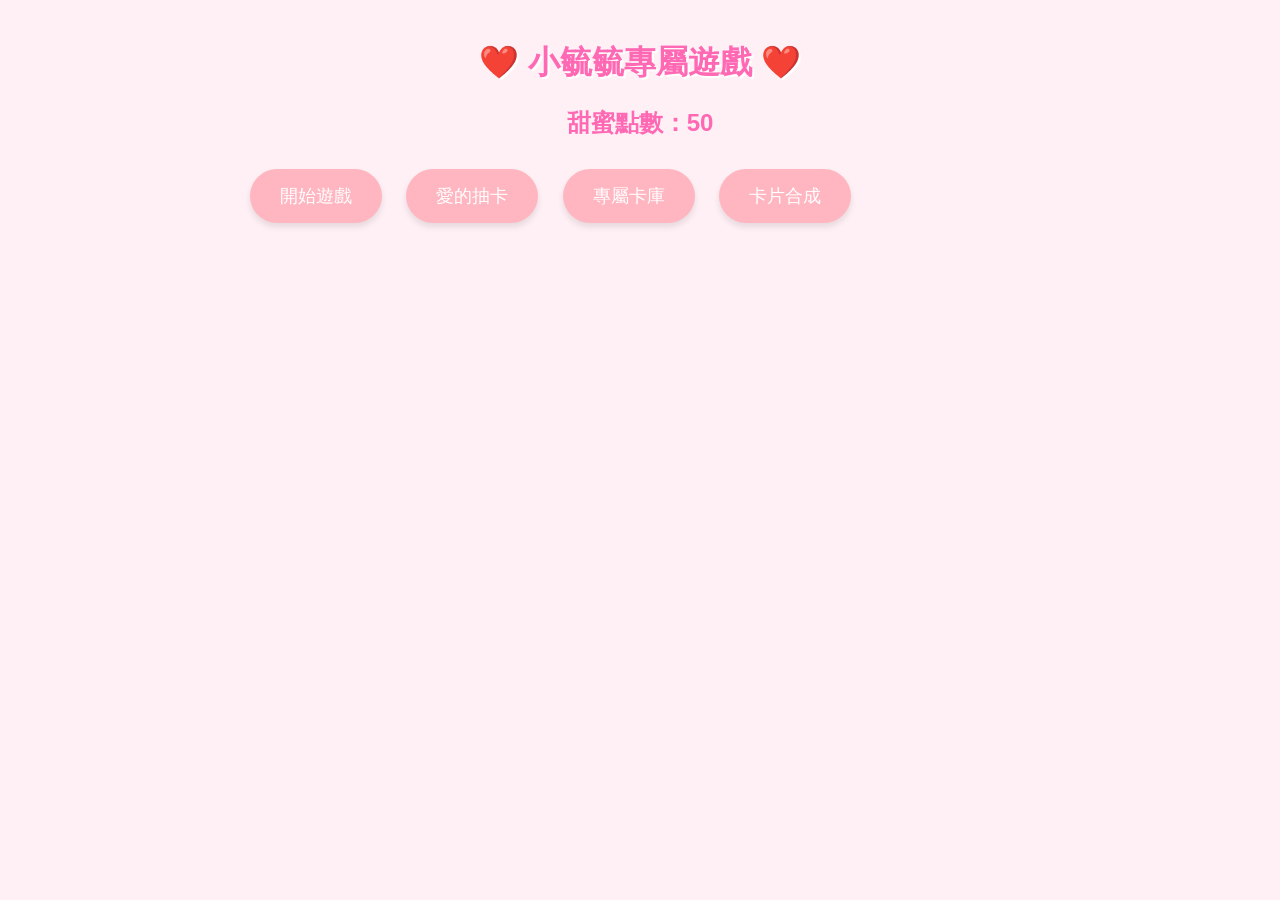
==== index.html @ 35195504 "Add files via upload" ====
<!-- index.html -->
<!DOCTYPE html>
<html lang="zh-TW">
<head>
    <meta charset="UTF-8">
    <meta name="viewport" content="width=device-width, initial-scale=1.0, maximum-scale=5.0">
    <title>小毓毓專屬好感遊戲</title>
    <link rel="stylesheet" href="style.css">
</head>
<body>
    <!-- 主頁 -->
    <div id="home" class="page">
        <h1>❤️ 小毓毓專屬遊戲 ❤️</h1>
        <div class="points-display">甜蜜點數：<span id="points">0</span></div>
        <button onclick="showPage('game')">開始遊戲</button>
        <button onclick="showPage('draw')">愛的抽卡</button>
        <button onclick="showPage('inventory')">專屬卡庫</button>
        <button onclick="showPage('craft')">卡片合成</button>
    </div>

    <!-- 遊戲頁 -->
    <div id="game" class="page">
        <h2>💞 默契大考驗</h2>
        <button onclick="startGame()">開始挑戰</button>
        <button onclick="showPage('home')">返回</button>
    </div>

    <!-- 抽卡頁 -->
    <div id="draw" class="page">
        <h2>✨ 幸運抽卡</h2>
        <button onclick="drawCard()">抽卡（消耗10點）</button>
        <div id="card-result"></div>
        <button onclick="showPage('home')">返回</button>
    </div>

    <!-- 卡庫頁 -->
    <div id="inventory" class="page">
        <h2>📦 小毓毓專屬卡庫</h2>
        <div id="card-list"></div>
        <button onclick="showPage('home')">返回</button>
    </div>

    <!-- 合成頁 -->
    <div id="craft" class="page">
        <h2>🔨 卡片工坊</h2>
        <div class="recipe">
            <h3>3張普通卡 → 1張稀有卡</h3>
            <button onclick="craftCard('R')">合成</button>
        </div>
        <div class="recipe">
            <h3>2張稀有卡 → 1張超稀有卡</h3>
            <button onclick="craftCard('SR')">合成</button>
        </div>
        <button onclick="showPage('home')">返回</button>
    </div>

    <div class="save-notice">自動保存成功！</div>
    <script src="script.js"></script>
</body>
</html>
---- style.css ----
/* style.css */
:root {
    --primary-color: #ff69b4;
    --secondary-color: #ffb6c1;
    --card-width: 540px;
    --card-height: 749px;
}

body {
    font-family: 'Microsoft JhengHei', sans-serif;
    background: #fff0f5;
    color: #663366;
    margin: 0;
    min-height: 100vh;
}

.page {
    display: none;
    padding: 20px;
    max-width: 800px;
    margin: 0 auto;
}

h1, h2 {
    color: var(--primary-color);
    text-align: center;
    text-shadow: 2px 2px #fff;
}

button {
    background: var(--secondary-color);
    border: none;
    padding: 15px 30px;
    border-radius: 30px;
    font-size: 18px;
    color: #fff;
    margin: 10px;
    cursor: pointer;
    transition: all 0.3s;
    box-shadow: 0 4px 6px rgba(0,0,0,0.1);
}

button:active {
    transform: scale(0.95);
    background: #ff89a3;
}

.card {
    width: var(--card-width);
    height: var(--card-height);
    max-width: 90vw;
    max-height: calc(90vw * (749/540));
    margin: 20px auto;
    perspective: 1000px;
    position: relative;
    cursor: pointer;
}

.card-inner {
    width: 100%;
    height: 100%;
    transition: transform 0.8s;
    transform-style: preserve-3d;
}

.card.flipped .card-inner {
    transform: rotateY(180deg);
}

.card-face {
    position: absolute;
    width: 100%;
    height: 100%;
    backface-visibility: hidden;
    border-radius: 25px;
    overflow: hidden;
    box-shadow: 0 10px 20px rgba(0,0,0,0.15);
}

.card-front {
    background: #fff;
    transform: rotateY(0deg);
}

.card-back {
    background: linear-gradient(135deg, #ffb3c1, #ffe5ec);
    transform: rotateY(180deg);
    padding: 30px;
    display: flex;
    flex-direction: column;
    justify-content: center;
}

.card-image {
    width: 100%;
    height: 100%;
    object-fit: cover;
    border-bottom: 3px solid var(--primary-color);
}

.points-display {
    font-size: 24px;
    color: var(--primary-color);
    text-align: center;
    margin: 20px 0;
    font-weight: bold;
}

#card-list {
    display: grid;
    gap: 20px;
    padding: 20px;
    justify-content: center;
}

.save-notice {
    position: fixed;
    bottom: 20px;
    right: 20px;
    background: var(--primary-color);
    color: white;
    padding: 12px 24px;
    border-radius: 30px;
    display: none;
    animation: slideIn 0.5s ease-out;
}

.rarity-badge {
    position: absolute;
    top: 15px;
    right: 15px;
    padding: 8px 20px;
    border-radius: 20px;
    background: rgba(0,0,0,0.7);
    color: white;
    font-weight: bold;
}

@media (max-width: 768px) {
    .card {
        border-radius: 15px;
        max-width: 95vw;
    }
    
    .card-back {
        padding: 15px;
        font-size: 14px;
    }
    
    button {
        padding: 12px 24px;
        font-size: 16px;
    }
}

@keyframes slideIn {
    from { transform: translateX(100%); }
    to { transform: translateX(0); }
}
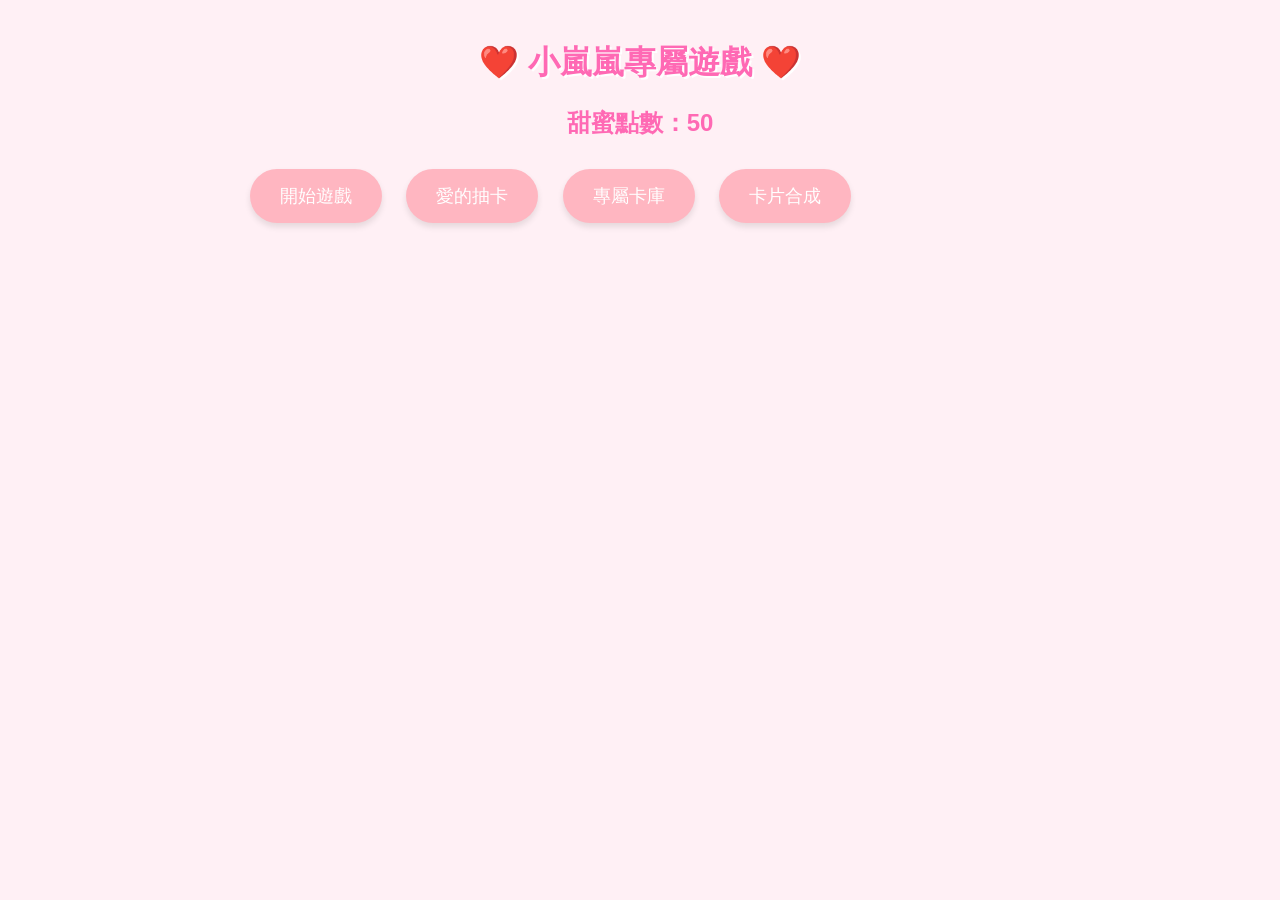
==== commit 07eadda8: "Update index.html" ====
--- a/index.html
+++ b/index.html
@@ -4,13 +4,13 @@
 <head>
     <meta charset="UTF-8">
     <meta name="viewport" content="width=device-width, initial-scale=1.0, maximum-scale=5.0">
-    <title>小毓毓專屬好感遊戲</title>
+    <title>小嵐嵐專屬好感遊戲</title>
     <link rel="stylesheet" href="style.css">
 </head>
 <body>
     <!-- 主頁 -->
     <div id="home" class="page">
-        <h1>❤️ 小毓毓專屬遊戲 ❤️</h1>
+        <h1>❤️ 小嵐嵐專屬遊戲 ❤️</h1>
         <div class="points-display">甜蜜點數：<span id="points">0</span></div>
         <button onclick="showPage('game')">開始遊戲</button>
         <button onclick="showPage('draw')">愛的抽卡</button>
